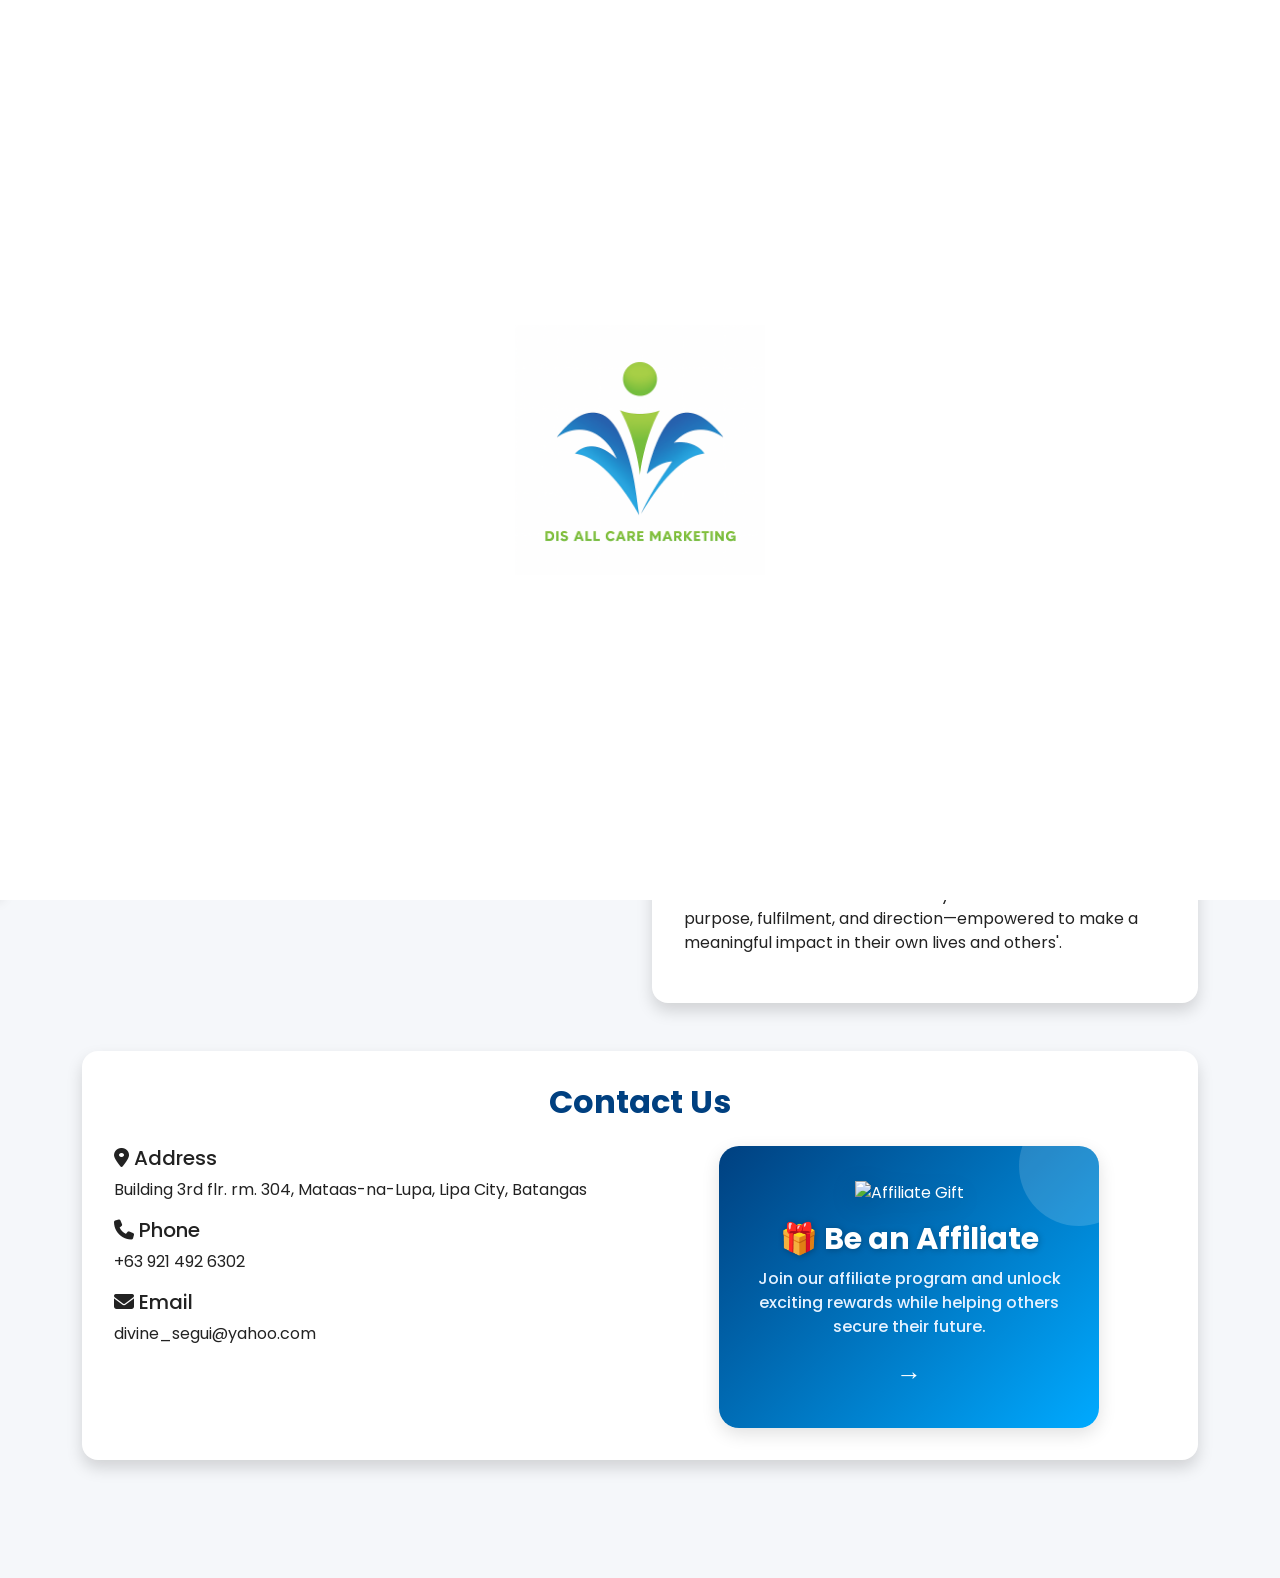
==== digital marketing website/index.html @ 5266cae8 "messed up design" ====
<!DOCTYPE html>
<html lang="en">
<head>
  <meta charset="UTF-8" />
  <meta name="viewport" content="width=device-width, initial-scale=1" />
  <title>Divinia Insurance Company</title>

  <!-- Bootstrap CSS -->
  <link href="https://cdn.jsdelivr.net/npm/bootstrap@5.3.2/dist/css/bootstrap.min.css" rel="stylesheet"/>

  <!-- Font Awesome -->
  <link rel="stylesheet" href="https://cdnjs.cloudflare.com/ajax/libs/font-awesome/6.5.1/css/all.min.css"/>

  <!-- Google Fonts -->
  <link href="https://fonts.googleapis.com/css2?family=Poppins:wght@400;600;700&display=swap" rel="stylesheet"/>

  <!-- External stylesheet -->
  <link rel="stylesheet" href="assets/css/style.css" />
</head>
<body>
  <!-- Preloader -->
  <div id="preloader">
    <img src="assets/images/dis logo.png" alt="digital marketing logo" loading="lazy" />
  </div>

  <!-- Navbar -->
  <nav class="navbar fixed-top d-flex justify-content-between align-items-center">
    <button id="openDrawer" class="drawer-toggle">
      <i class="fas fa-bars"></i>
    </button>
    <div class="text-end">
      <img src="assets/images/dis.png" alt="company logo" />
    </div>
  </nav>

  <!-- Drawer -->
  <aside class="drawer" id="drawer">
    <div class="d-flex justify-content-between align-items-center mb-3">
      <h2 class="fs-5 text-primary drawernav">Navigation</h2>
      <button id="closeDrawer" class="fs-3">&times;</button>
    </div>
    <nav class="drawer-nav">
      <a href="#home"><i class="fas fa-home"></i> Home</a>
      <a id="services" href="#services" data-bs-toggle="modal" data-bs-target="#insuranceModal">
        <i class="fas fa-cogs"></i> Services</a>
      <a data-bs-toggle="modal" data-bs-target="#insuranceModal" id="tools">
        <i class="fas fa-tools"></i> Tools</a>
      <a href="#about"><i class="fas fa-info-circle"></i> About</a>
      <a href="#contact"><i class="fas fa-envelope"></i> Contact</a>
    </nav>
  </aside>

  <!-- Hero Section (FIXED: wrapper added) -->
  <section class="hero-section" id="home">
    <!-- IMPORTANT: this wrapper is required by your CSS (.hero-section > div) -->
    <div class="hero-inner">
      <div class="hero-text">
        <h1>Welcome To DIS</h1>
        <p>"One Place. Endless Possibilities"</p>
      </div>
      <img src="assets/images/Banner-right-image.png" alt="company image" />
    </div>
  </section>

  <!-- About Section -->
  <section id="about" class="section-padding">
    <div class="container">
      <div class="row g-4 equal-height">
        <div class="col-lg-6">
          <div class="card-custom shadow">
            <h2 class="section-title">About Us</h2>
            <p>
              "At Divinia Insurance Services (DIS All Care Marketing), we make life simple by offering everything in one place—from Life, Non-Life, and HMO insurance to wellness, home essentials, and admin support. One stop. Endless possibilities."
            </p>
            <a href="about.html" class="btn btn-outline-primary mt-3">See More</a>
          </div>
        </div>
        <div class="col-lg-6 d-flex flex-column gap-4">
          <div class="card-custom shadow">
            <h3 class="section-title">Vision</h3>
            <p>
              To inspire and guide individuals toward living with clarity, intention, and purpose—unlocking their full potential and transforming their lives.
            </p>
          </div>
          <div class="card-custom shadow">
            <h3 class="section-title">Mission</h3>
            <p>
              To create a business where every individual lives with purpose, fulfilment, and direction—empowered to make a meaningful impact in their own lives and others'.
            </p>
          </div>
        </div>
      </div>
    </div>
  </section>

  <!-- Contact Section -->
  <section id="contact" class="section-padding py-5">
    <div class="container">
      <div class="card-custom text-center shadow">
        <h2 class="section-title text-center">Contact Us</h2>
        <div class="row mt-4">
          <div class="col-md-6 mb-4 text-start">
            <h5><i class="fas fa-map-marker-alt"></i> Address</h5>
            <p>Building 3rd flr. rm. 304, Mataas-na-Lupa, Lipa City, Batangas</p>
            <h5><i class="fas fa-phone"></i> Phone</h5>
            <p>+63 921 492 6302</p>
            <h5><i class="fas fa-envelope"></i> Email</h5>
            <p>divine_segui@yahoo.com</p>
          </div>
          <div class="col-md-6 d-flex justify-content-center align-items-center">
            <a href="affiliate.html" class="affiliate-card">
              <div class="affiliate-content">
                <img src="https://cdn-icons-png.flaticon.com/512/3126/3126647.png"
                  alt="Affiliate Gift" class="affiliate-img" />
                <h3>🎁 Be an Affiliate</h3>
                <p>Join our affiliate program and unlock exciting rewards while helping others secure their future.</p>
                <span class="arrow">→</span>
              </div>
            </a>
          </div>
        </div>
      </div>
    </div>
  </section>

  <!-- Bottom Nav (mobile only) -->
  <div class="bottom-nav">
    <a href="#home"><i class="fas fa-home"></i>Home</a>
    <a href="#services" data-bs-toggle="modal" data-bs-target="#insuranceModal" id="navServices">
      <i class="fas fa-cogs"></i>Services</a>
    <a data-bs-toggle="modal" id="navTools" data-bs-target="#insuranceModal">
      <i class="fas fa-tools"></i> Tools</a>
    <a href="#about"><i class="fas fa-info-circle"></i>About</a>
    <a href="#contact"><i class="fas fa-envelope"></i>Contact</a>
  </div>

  <!-- Scripts -->
  <script src="assets/js/homepage.js"></script>
  <script src="https://cdn.jsdelivr.net/npm/bootstrap@5.3.2/dist/js/bootstrap.bundle.min.js"></script>
</body>
</html>
---- digital marketing website/assets/css/style.css ----
/* --- Base --- */
body {
  font-family: "Poppins", sans-serif;
  background-color: #f5f7fa; /* Soft light gray background */
  margin: 0;
  padding-bottom: 70px; /* space for bottom nav */
  color: #222;
}

/* --- Navbar Styling --- */
.navbar {
  background-color: #ffffff;
  box-shadow: 0 2px 12px rgba(0, 0, 0, 0.08);
  padding: 1rem 2rem;
  z-index: 1100;
  display: flex;
  justify-content: space-between;
  align-items: center;
}

.navbar img {
  height: 50px;
  width: 60px;
  object-fit: contain;
}

/* --- Drawer Styling --- */
.drawer {
  position: fixed;
  top: 0;
  left: -280px;
  width: 280px;
  height: 100%;
  background: #ffffff;
  box-shadow: 2px 0 12px rgba(0, 0, 0, 0.12);
  padding: 20px;
  transition: left 0.3s ease;
  z-index: 1200;
  overflow-y: auto;
}

.drawer.open {
  left: 0;
}

.drawer-nav a {
  display: flex;
  align-items: center;
  gap: 10px;
  padding: 12px 0;
  text-decoration: none;
  color: #333333;
  font-size: 1rem;
  border-radius: 8px;
  transition: all 0.2s ease;
}

.drawer-nav a:hover {
  background: #e6f2ff; /* Light cyan hover */
  padding-left: 18px;
  color: #004080;
}

/* Drawer Toggle Button */
.drawer-toggle {
  background: transparent;
  border: none;
  font-size: 1.5rem;
  color: #004080;
  cursor: pointer;
}

/* Close Drawer Button */
#closeDrawer {
  background: none;
  border: none;
  font-size: 1.5rem;
  cursor: pointer;
  color: #004080;
  position: absolute;
  top: 15px;
  right: 15px;
}

/* --- Hero Section --- */
.hero-section {
  padding: 6rem 0 4rem;
  background: linear-gradient(135deg, #004080, #00aaff); /* Dark blue to cyan gradient */
  color: #ffffff;
  position: relative;
}

.hero-section > div {
  max-width: 1140px;
  margin: 0 auto;
  display: flex;
  align-items: center;
  justify-content: space-between;
  gap: 3rem;
  flex-wrap: nowrap;
  padding: 0 1rem;
  min-height: 400px;
}

.hero-section img {
  max-width: 480px;
  width: 100%;
  height: auto;
  border-radius: 16px;
  box-shadow: 0 12px 30px rgba(0, 122, 255, 0.25);
  object-fit: contain;
  flex-shrink: 0;
}

.hero-text {
  flex: 1 1 400px;
  display: flex;
  flex-direction: column;
  justify-content: center;
}

.hero-text h1 {
  font-weight: 700;
  font-size: 2.8rem;
  color: #ffffff;
  margin: 0 0 0.5rem 0;
  line-height: 1.1;
  text-shadow: 1px 1px 8px rgba(0, 0, 0, 0.25);
}

.hero-text p {
  font-weight: 500;
  font-size: 1.4rem;
  color: #e6f2ff;
  max-width: 450px;
  line-height: 1.6;
  background-color: rgba(255, 255, 255, 0.1);
  border-left: 4px solid #00aaff;
  padding: 12px;
  border-radius: 8px;
  box-shadow: 0 4px 12px rgba(0, 0, 0, 0.08);
}

/* --- Cards & Section Styling --- */
.card-custom {
  background: #ffffff;
  border-radius: 16px;
  box-shadow: 0 6px 18px rgba(0, 0, 0, 0.08);
  padding: 2rem;
  transition: transform 0.2s ease, box-shadow 0.2s ease;
}

.card-custom:hover {
  transform: translateY(-6px);
  box-shadow: 0 10px 25px rgba(0, 0, 0, 0.12);
}

.section-title{
  font-weight: 700;
  margin-bottom: 1.5rem;
  color: #004080;
}

.about-text {
  font-size: 1.1rem;
  color: #555555;
  line-height: 1.6;
}

/* --- Buttons --- */
.btn-primary {
  border-radius: 8px;
  background: #004080;
  border: none;
  color: #ffffff;
  font-weight: 600;
  transition: all 0.3s ease;
  padding: 12px 18px;
}

.btn-primary:hover {
  background: #007aff;
  box-shadow: 0 4px 12px rgba(0, 122, 255, 0.3);
}

/* Form controls */
.form-control {
  border-radius: 8px;
  border: 1px solid #cccccc;
  padding: 10px 12px;
  font-size: 1rem;
}

.form-control:focus {
  border-color: #00aaff;
  box-shadow: 0 0 0 3px rgba(0, 170, 255, 0.2);
  outline: none;
}

/* --- Bottom Nav for Mobile --- */
.bottom-nav {
  display: none;
}

@media (max-width: 991px) {
  .hero-section > div {
    flex-direction: column;
    text-align: center;
    align-items: center;
    gap: 1.5rem;
    min-height: auto;
    padding: 0 1rem;
  }

  .drawer{
    display: none;
  }
  .drawer-toggle{
    display: none;
  }
  .hero-section img {
    max-width: 90%;
    margin: 0 auto;
    box-shadow: 0 6px 20px rgba(0, 122, 255, 0.15);
  }

  .hero-text h1 {
    font-size: 4.6rem;
  }

  .hero-text p {
    font-size: 1.1rem;
    max-width: 100%;
    padding: 10px;
    border-left: 4px solid #00aaff;
  }

  .card-custom {
    padding: 1.5rem;
  }

  .btn-primary {
    width: 100%;
    font-size: 1rem;
  }

  .bottom-nav {
    display: flex;
    justify-content: space-around;
    align-items: center;
    position: fixed;
    bottom: 0;
    left: 0;
    width: 100%;
    background: #ffffff;
    border-top: 1px solid #ddd;
    padding: 0.5rem 0;
    z-index: 2000;
  }

  .bottom-nav a {
    text-align: center;
    color: #555555;
    font-size: 0.85rem;
    text-decoration: none;
    display: flex;
    flex-direction: column;
    align-items: center;
    gap: 0.2rem;
    font-weight: 500;
  }

  .bottom-nav a:hover {
    color: #004080;
  }

  .bottom-nav i {
    font-size: 1.2rem;
    display: block;
  }
}

/* --- Preloader --- */
#preloader {
  position: fixed;
  top: 0;
  left: 0;
  width: 100%;
  height: 100%;
  background: #ffffff;
  display: flex;
  align-items: center;
  justify-content: center;
  z-index: 9999;
  opacity: 1;
  transition: opacity 0.8s ease;
}

#preloader img {
  max-width: 250px;
  width: 100%;
  height: auto;
  animation: fadeIn 1.5s forwards;
}

#preloader.fade-out {
  opacity: 0;
  pointer-events: none;
}

@keyframes fadeIn {
  from { opacity: 0; }
  to { opacity: 1; }
}

/* Affiliate Card */
.affiliate-card {
  display: block;
  width: 100%;
  max-width: 380px;
  background: linear-gradient(135deg, #004080, #00aaff);
  color: #ffffff;
  text-decoration: none;
  border-radius: 20px;
  padding: 2.2rem 1.5rem;
  box-shadow: 0 6px 18px rgba(0, 0, 0, 0.12);
  transition: all 0.3s ease;
  cursor: pointer;
  text-align: center;
  overflow: hidden;
  position: relative;
}

.affiliate-card:hover {
  transform: translateY(-8px) scale(1.03);
  box-shadow: 0 14px 30px rgba(0, 122, 255, 0.3);
}

.affiliate-content img.affiliate-img {
  width: 90px;
  height: 90px;
  object-fit: contain;
  margin-bottom: 1rem;
  filter: drop-shadow(0 6px 12px rgba(0,0,0,0.15));
  transition: transform 0.3s ease;
}

.affiliate-card:hover .affiliate-img {
  transform: rotate(8deg) scale(1.05);
}

.affiliate-content h3 {
  font-size: 1.9rem;
  font-weight: 700;
  margin-bottom: 0.6rem;
  color: #ffffff;
  text-shadow: 1px 1px 6px rgba(0,0,0,0.25);
}

.affiliate-content p {
  font-size: 1rem;
  font-weight: 500;
  margin-bottom: 1rem;
  color: #e6f2ff;
}

.affiliate-content .arrow {
  display: inline-block;
  font-size: 1.6rem;
  font-weight: 700;
  transition: transform 0.3s ease;
}

.affiliate-card:hover .arrow {
  transform: translateX(8px);
}

/* Decorative background shape */
.affiliate-card::before {
  content: "";
  position: absolute;
  top: -40px;
  right: -40px;
  width: 120px;
  height: 120px;
  background: rgba(255, 255, 255, 0.15);
  border-radius: 50%;
  transition: all 0.3s ease;
}

.affiliate-card:hover::before {
  transform: scale(1.2);
  background: rgba(255, 255, 255, 0.25);
}
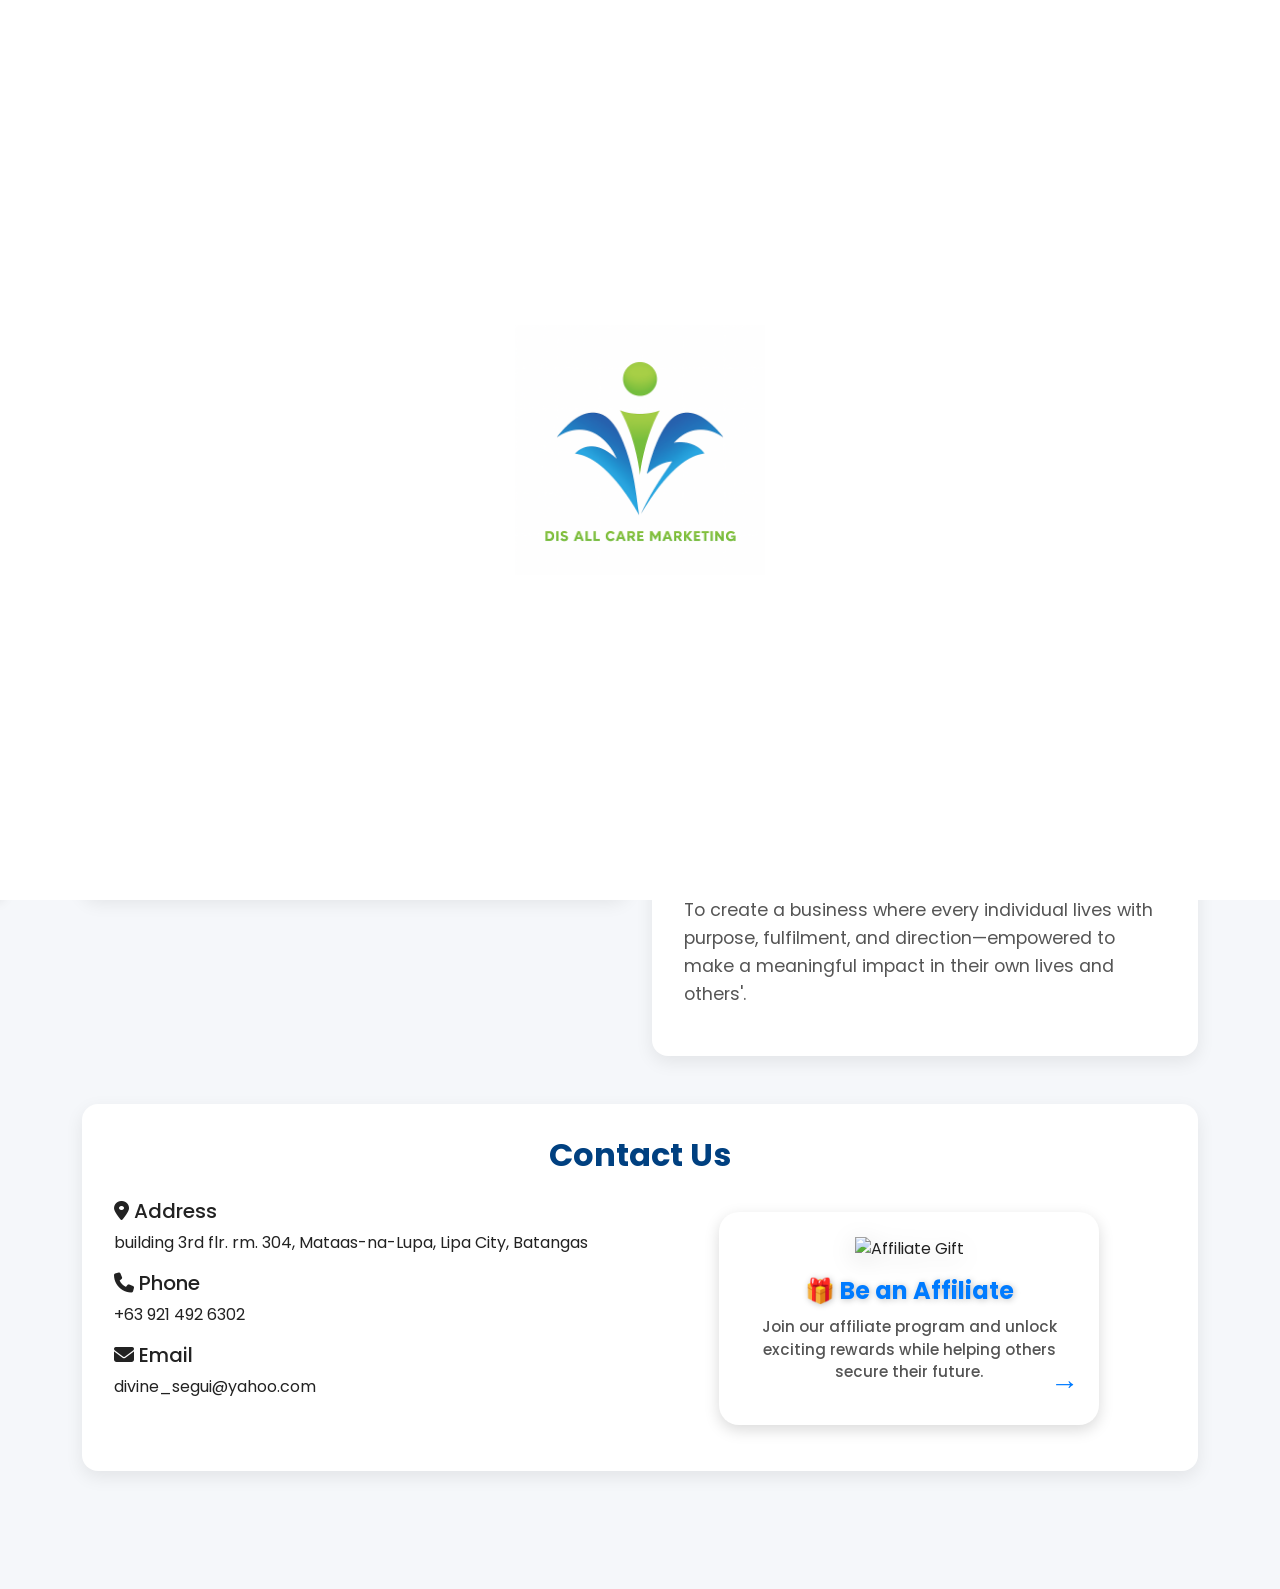
==== commit 669881fb: "add agentfile" ====
--- a/digital marketing website/index.html
+++ b/digital marketing website/index.html
@@ -1,141 +1,393 @@
 <!DOCTYPE html>
 <html lang="en">
-<head>
-  <meta charset="UTF-8" />
-  <meta name="viewport" content="width=device-width, initial-scale=1" />
-  <title>Divinia Insurance Company</title>
-
-  <!-- Bootstrap CSS -->
-  <link href="https://cdn.jsdelivr.net/npm/bootstrap@5.3.2/dist/css/bootstrap.min.css" rel="stylesheet"/>
-
-  <!-- Font Awesome -->
-  <link rel="stylesheet" href="https://cdnjs.cloudflare.com/ajax/libs/font-awesome/6.5.1/css/all.min.css"/>
-
-  <!-- Google Fonts -->
-  <link href="https://fonts.googleapis.com/css2?family=Poppins:wght@400;600;700&display=swap" rel="stylesheet"/>
-
-  <!-- External stylesheet -->
-  <link rel="stylesheet" href="assets/css/style.css" />
-</head>
-<body>
-  <!-- Preloader -->
-  <div id="preloader">
-    <img src="assets/images/dis logo.png" alt="digital marketing logo" loading="lazy" />
-  </div>
-
-  <!-- Navbar -->
-  <nav class="navbar fixed-top d-flex justify-content-between align-items-center">
-    <button id="openDrawer" class="drawer-toggle">
-      <i class="fas fa-bars"></i>
-    </button>
-    <div class="text-end">
-      <img src="assets/images/dis.png" alt="company logo" />
-    </div>
-  </nav>
-
-  <!-- Drawer -->
-  <aside class="drawer" id="drawer">
-    <div class="d-flex justify-content-between align-items-center mb-3">
-      <h2 class="fs-5 text-primary drawernav">Navigation</h2>
-      <button id="closeDrawer" class="fs-3">&times;</button>
-    </div>
-    <nav class="drawer-nav">
-      <a href="#home"><i class="fas fa-home"></i> Home</a>
-      <a id="services" href="#services" data-bs-toggle="modal" data-bs-target="#insuranceModal">
-        <i class="fas fa-cogs"></i> Services</a>
-      <a data-bs-toggle="modal" data-bs-target="#insuranceModal" id="tools">
-        <i class="fas fa-tools"></i> Tools</a>
-      <a href="#about"><i class="fas fa-info-circle"></i> About</a>
-      <a href="#contact"><i class="fas fa-envelope"></i> Contact</a>
+  <head>
+    <meta charset="UTF-8" />
+    <meta name="viewport" content="width=device-width, initial-scale=1" />
+    <title>Divinia Insurance Company</title>
+
+    <!-- Bootstrap CSS -->
+    <link
+      href="https://cdn.jsdelivr.net/npm/bootstrap@5.3.2/dist/css/bootstrap.min.css"
+      rel="stylesheet"
+    />
+
+    <!-- Font Awesome -->
+    <link
+      rel="stylesheet"
+      href="https://cdnjs.cloudflare.com/ajax/libs/font-awesome/6.5.1/css/all.min.css"
+    />
+
+    <!-- Google Fonts -->
+    <link
+      href="https://fonts.googleapis.com/css2?family=Poppins:wght@400;600;700&display=swap"
+      rel="stylesheet"
+    />
+
+    <!-- Custom CSS -->
+    <link rel="stylesheet" href="assets/css/style.css" />
+
+    <style>
+      /* Extra styles for Affiliate card */
+      .affiliate-card {
+        display: block;
+        text-decoration: none;
+        color: inherit;
+        background: #ffffff;
+        border-radius: 20px;
+        padding: 25px;
+        box-shadow: 0 5px 15px rgba(0, 0, 0, 0.15);
+        text-align: center;
+        transition: transform 0.3s ease, box-shadow 0.3s ease;
+        position: relative;
+        overflow: hidden;
+      }
+      .affiliate-card:hover {
+        transform: translateY(-8px);
+        box-shadow: 0 10px 25px rgba(0, 0, 0, 0.25);
+      }
+      .affiliate-img {
+        width: 80px;
+        height: 80px;
+        margin-bottom: 15px;
+        animation: bounce 2s infinite;
+      }
+      @keyframes bounce {
+        0%, 100% { transform: translateY(0); }
+        50% { transform: translateY(-8px); }
+      }
+      .affiliate-card h3 {
+        font-size: 1.5rem;
+        font-weight: 700;
+        margin-bottom: 10px;
+        color: #007bff;
+      }
+      .affiliate-card p {
+        font-size: 0.95rem;
+        color: #555;
+      }
+      .affiliate-card .arrow {
+        font-size: 1.8rem;
+        font-weight: bold;
+        color: #007bff;
+        position: absolute;
+        right: 20px;
+        bottom: 20px;
+        transition: transform 0.3s ease;
+      }
+      .affiliate-card:hover .arrow {
+        transform: translateX(8px);
+      }
+    </style>
+  </head>
+  <body>
+    <!-- Preloader -->
+    <div id="preloader">
+      <img
+        src="assets/images/dis logo.png"
+        alt="digital marketing logo"
+        loading="lazy"
+      />
+    </div>
+
+    <!-- Navbar -->
+    <nav
+      class="navbar fixed-top d-flex justify-content-between align-items-center"
+    >
+      <button id="openDrawer" class="drawer-toggle">
+        <i class="fas fa-bars"></i>
+      </button>
+      <div class="text-end">
+        <img src="assets/images/dis.png" alt="company logo" />
+      </div>
     </nav>
-  </aside>
-
-  <!-- Hero Section (FIXED: wrapper added) -->
-  <section class="hero-section" id="home">
-    <!-- IMPORTANT: this wrapper is required by your CSS (.hero-section > div) -->
-    <div class="hero-inner">
-      <div class="hero-text">
-        <h1>Welcome To DIS</h1>
-        <p>"One Place. Endless Possibilities"</p>
-      </div>
-      <img src="assets/images/Banner-right-image.png" alt="company image" />
-    </div>
-  </section>
-
-  <!-- About Section -->
-  <section id="about" class="section-padding">
-    <div class="container">
-      <div class="row g-4 equal-height">
-        <div class="col-lg-6">
-          <div class="card-custom shadow">
-            <h2 class="section-title">About Us</h2>
-            <p>
-              "At Divinia Insurance Services (DIS All Care Marketing), we make life simple by offering everything in one place—from Life, Non-Life, and HMO insurance to wellness, home essentials, and admin support. One stop. Endless possibilities."
+
+    <!-- Drawer -->
+    <aside class="drawer" id="drawer">
+      <div class="d-flex justify-content-between align-items-center mb-3">
+        <h2 class="fs-5 text-primary drawernav">Navigation</h2>
+        <button id="closeDrawer" class="fs-3">&times;</button>
+      </div>
+      <nav class="drawer-nav">
+        <a href="#home"><i class="fas fa-home"></i> Home</a>
+        <a
+          id="services"
+          href="#services"
+          data-bs-toggle="modal"
+          data-bs-target="#insuranceModal"
+          ><i class="fas fa-cogs"></i> Services</a
+        >
+        <a data-bs-toggle="modal" data-bs-target="#insuranceModal" id="tools"
+          ><i class="fas fa-tools"></i> Tools</a
+        >
+        <a href="#about"><i class="fas fa-info-circle"></i> About</a>
+        <a href="#contact"><i class="fas fa-envelope"></i> Contact</a>
+      </nav>
+    </aside>
+
+    <!-- Hero Section -->
+    <section class="hero-section" id="home">
+      <div>
+        <div class="hero-text">
+          <h1>Welcome To DIS</h1>
+          <p>"One Place. Endless Possibilities"</p>
+        </div>
+        <img src="assets/images/Banner-right-image.png" alt="company image" />
+      </div>
+    </section>
+
+    <!-- About Section -->
+    <section id="about" class="section-padding">
+      <div class="container">
+        <div class="row g-4">
+          <!-- About Us Card -->
+          <div class="col-lg-6">
+            <div class="card-custom h-90">
+              <h2 class="section-title">About Us</h2>
+              <p class="about-text">
+                "At Divinia Insurance Services (DIS All Care Marketing), we make
+                life simple by offering everything in one place—from Life,
+                Non-Life, and HMO insurance to wellness, home essentials, and
+                admin support. One stop. Endless possibilities."
+              </p>
+              <a href="about.html" class="btn btn-outline-primary mt-3"
+                >See More</a
+              >
+            </div>
+          </div>
+
+          <!-- Vision & Mission stacked -->
+          <div class="col-lg-6">
+            <div class="mb-4">
+              <div class="card-custom h-100">
+                <h3 class="section-title">Vision</h3>
+                <p class="about-text">
+                  To inspire and guide individuals toward living with clarity,
+                  intention, and purpose—unlocking their full potential and
+                  transforming their lives.
+                </p>
+              </div>
+            </div>
+            <div>
+              <div class="card-custom h-100">
+                <h3 class="section-title">Mission</h3>
+                <p class="about-text">
+                  To create a business where every individual lives with
+                  purpose, fulfilment, and direction—empowered to make a
+                  meaningful impact in their own lives and others'.
+                </p>
+              </div>
+            </div>
+          </div>
+        </div>
+      </div>
+    </section>
+
+    <!-- Contact Section -->
+    <section id="contact" class="section-padding py-5">
+      <div class="container">
+        <div class="card-custom text-center">
+          <h2 class="section-title text-center">Contact Us</h2>
+          <div class="row mt-4">
+            <div class="col-md-6 mb-4 text-start">
+              <h5><i class="fas fa-map-marker-alt"></i> Address</h5>
+              <p>
+                building 3rd flr. rm. 304, Mataas-na-Lupa, Lipa City, Batangas
+              </p>
+
+              <h5><i class="fas fa-phone"></i> Phone</h5>
+              <p>+63 921 492 6302</p>
+
+              <h5><i class="fas fa-envelope"></i> Email</h5>
+              <p>divine_segui@yahoo.com</p>
+            </div>
+
+            <!-- Affiliate CTA -->
+            <div class="col-md-6 d-flex justify-content-center align-items-center">
+              <a href="agentlogin.html" class="affiliate-card">
+                <div class="affiliate-content">
+                  <img
+                    src="https://cdn-icons-png.flaticon.com/512/3126/3126647.png"
+                    alt="Affiliate Gift"
+                    class="affiliate-img"
+                  />
+                  <h3>🎁 Be an Affiliate</h3>
+                  <p>
+                    Join our affiliate program and unlock exciting rewards while
+                    helping others secure their future.
+                  </p>
+                  <span class="arrow">→</span>
+                </div>
+              </a>
+            </div>
+          </div>
+        </div>
+      </div>
+    </section>
+
+    <!-- Bottom Nav (mobile only) -->
+    <div class="bottom-nav">
+      <a href="#home"><i class="fas fa-home"></i>Home</a>
+      <a
+        href="#services"
+        data-bs-toggle="modal"
+        data-bs-target="#insuranceModal"
+        id="navServices"
+        ><i class="fas fa-cogs"></i>Services</a
+      >
+      <a data-bs-toggle="modal" id="navTools" data-bs-target="#insuranceModal"
+        ><i class="fas fa-tools"></i> Tools</a
+      >
+      <a href="#about"><i class="fas fa-info-circle"></i>About</a>
+      <a href="#contact"><i class="fas fa-envelope"></i>Contact</a>
+    </div>
+
+    <!-- Insurance Modal -->
+    <div
+      class="modal fade"
+      id="insuranceModal"
+      tabindex="-1"
+      aria-labelledby="insuranceModalLabel"
+      aria-hidden="true"
+    >
+      <div class="modal-dialog modal-dialog-centered">
+        <div class="modal-content border-0 shadow-lg">
+          <div class="modal-header bg-primary text-white">
+            <h5 class="modal-title" id="insuranceModalLabel">
+              Select Insurance Type
+            </h5>
+            <button
+              type="button"
+              class="btn-close btn-close-white"
+              data-bs-dismiss="modal"
+              aria-label="Close"
+            ></button>
+          </div>
+          <div class="modal-body text-center">
+            <div class="d-grid gap-3">
+              <button
+                class="btn btn-outline-primary btn-lg"
+                id="hmoBtn"
+                data-bs-toggle="modal"
+                data-bs-target="#philcareModal"
+              >
+                <i class="fas fa-hospital"></i> HMO
+              </button>
+              <button
+                class="btn btn-outline-success btn-lg"
+                id="lifeBtn"
+                data-bs-toggle="modal"
+                data-bs-target="#notAvailableModal"
+              >
+                <i class="fas fa-heart"></i> Life
+              </button>
+              <button
+                class="btn btn-outline-warning btn-lg"
+                id="nonlifeBtn"
+                data-bs-toggle="modal"
+                data-bs-target="#notAvailableModal"
+              >
+                <i class="fas fa-car"></i> Nonlife
+              </button>
+            </div>
+          </div>
+        </div>
+      </div>
+    </div>
+
+    <!-- Philcare Shop Modal  -->
+    <div
+      class="modal fade"
+      id="philcareModal"
+      tabindex="-1"
+      aria-labelledby="philcareModalLabel"
+      aria-hidden="true"
+    >
+      <div class="modal-dialog modal-dialog-centered">
+        <div class="modal-content border-0 shadow-lg">
+          <div class="modal-header bg-primary text-white">
+            <h5 class="modal-title" id="philcareModalLabel">PhilCare</h5>
+            <button
+              type="button"
+              class="btn-close btn-close-white"
+              data-bs-dismiss="modal"
+              aria-label="Close"
+            ></button>
+          </div>
+          <div class="modal-body text-center">
+            <img
+              src="assets/images/philcare logo.png"
+              alt="PhilCare Logo"
+              class="img-fluid mb-3 border border-primary border-2"
+              style="max-height: 200px"
+            />
+            <p class="mt-3">Welcome to PhilCare – Healthcare Made Smarter.</p>
+          </div>
+          <div class="modal-footer">
+            <div class="d-flex gap-3">
+              <button
+                type="button"
+                class="btn btn-secondary"
+                data-bs-dismiss="modal"
+              >
+                Close
+              </button>
+              <a id="proceedBtn"
+                ><button type="button" class="btn btn-primary">
+                  Proceed
+                </button></a
+              >
+            </div>
+          </div>
+        </div>
+      </div>
+    </div>
+
+    <!-- Not Available Modal -->
+    <div
+      class="modal fade"
+      id="notAvailableModal"
+      tabindex="-1"
+      aria-labelledby="notAvailableModalLabel"
+      aria-hidden="true"
+    >
+      <div class="modal-dialog modal-dialog-centered">
+        <div class="modal-content border-0 shadow-lg">
+          <div class="modal-header bg-danger text-white">
+            <h5 class="modal-title" id="notAvailableModalLabel">
+              Service Unavailable
+            </h5>
+            <button
+              type="button"
+              class="btn-close btn-close-white"
+              data-bs-dismiss="modal"
+              aria-label="Close"
+            ></button>
+          </div>
+          <div class="modal-body text-center">
+            <i class="fas fa-exclamation-triangle fa-4x text-warning mb-3"></i>
+            <h4 class="fw-bold">Oops! 🚧</h4>
+            <p class="mt-2">
+              This service is <strong>not currently available</strong> right
+              now. Please check back again later — we’re working on something
+              exciting!
             </p>
-            <a href="about.html" class="btn btn-outline-primary mt-3">See More</a>
-          </div>
-        </div>
-        <div class="col-lg-6 d-flex flex-column gap-4">
-          <div class="card-custom shadow">
-            <h3 class="section-title">Vision</h3>
-            <p>
-              To inspire and guide individuals toward living with clarity, intention, and purpose—unlocking their full potential and transforming their lives.
-            </p>
-          </div>
-          <div class="card-custom shadow">
-            <h3 class="section-title">Mission</h3>
-            <p>
-              To create a business where every individual lives with purpose, fulfilment, and direction—empowered to make a meaningful impact in their own lives and others'.
-            </p>
-          </div>
-        </div>
-      </div>
-    </div>
-  </section>
-
-  <!-- Contact Section -->
-  <section id="contact" class="section-padding py-5">
-    <div class="container">
-      <div class="card-custom text-center shadow">
-        <h2 class="section-title text-center">Contact Us</h2>
-        <div class="row mt-4">
-          <div class="col-md-6 mb-4 text-start">
-            <h5><i class="fas fa-map-marker-alt"></i> Address</h5>
-            <p>Building 3rd flr. rm. 304, Mataas-na-Lupa, Lipa City, Batangas</p>
-            <h5><i class="fas fa-phone"></i> Phone</h5>
-            <p>+63 921 492 6302</p>
-            <h5><i class="fas fa-envelope"></i> Email</h5>
-            <p>divine_segui@yahoo.com</p>
-          </div>
-          <div class="col-md-6 d-flex justify-content-center align-items-center">
-            <a href="affiliate.html" class="affiliate-card">
-              <div class="affiliate-content">
-                <img src="https://cdn-icons-png.flaticon.com/512/3126/3126647.png"
-                  alt="Affiliate Gift" class="affiliate-img" />
-                <h3>🎁 Be an Affiliate</h3>
-                <p>Join our affiliate program and unlock exciting rewards while helping others secure their future.</p>
-                <span class="arrow">→</span>
-              </div>
-            </a>
-          </div>
-        </div>
-      </div>
-    </div>
-  </section>
-
-  <!-- Bottom Nav (mobile only) -->
-  <div class="bottom-nav">
-    <a href="#home"><i class="fas fa-home"></i>Home</a>
-    <a href="#services" data-bs-toggle="modal" data-bs-target="#insuranceModal" id="navServices">
-      <i class="fas fa-cogs"></i>Services</a>
-    <a data-bs-toggle="modal" id="navTools" data-bs-target="#insuranceModal">
-      <i class="fas fa-tools"></i> Tools</a>
-    <a href="#about"><i class="fas fa-info-circle"></i>About</a>
-    <a href="#contact"><i class="fas fa-envelope"></i>Contact</a>
-  </div>
-
-  <!-- Scripts -->
-  <script src="assets/js/homepage.js"></script>
-  <script src="https://cdn.jsdelivr.net/npm/bootstrap@5.3.2/dist/js/bootstrap.bundle.min.js"></script>
-</body>
-</html>
+          </div>
+          <div class="modal-footer justify-content-center">
+            <button
+              type="button"
+              class="btn btn-outline-danger"
+              data-bs-dismiss="modal"
+            >
+              Close
+            </button>
+          </div>
+        </div>
+      </div>
+    </div>
+
+    <!-- Drawer toggle scripts -->
+    <script src="assets/js/homepage.js"></script>
+
+    <!-- Bootstrap JS -->
+    <script src="https://cdn.jsdelivr.net/npm/bootstrap@5.3.2/dist/js/bootstrap.bundle.min.js"></script>
+  </body>
--- a/digital marketing website/assets/css/style.css
+++ b/digital marketing website/assets/css/style.css
@@ -85,7 +85,11 @@
 /* --- Hero Section --- */
 .hero-section {
   padding: 6rem 0 4rem;
-  background: linear-gradient(135deg, #004080, #00aaff); /* Dark blue to cyan gradient */
+  background: linear-gradient(
+    135deg,
+    #004080,
+    #00aaff
+  ); /* Dark blue to cyan gradient */
   color: #ffffff;
   position: relative;
 }
@@ -155,7 +159,7 @@
   box-shadow: 0 10px 25px rgba(0, 0, 0, 0.12);
 }
 
-.section-title{
+.section-title {
   font-weight: 700;
   margin-bottom: 1.5rem;
   color: #004080;
@@ -212,10 +216,10 @@
     padding: 0 1rem;
   }
 
-  .drawer{
+  .drawer {
     display: none;
   }
-  .drawer-toggle{
+  .drawer-toggle {
     display: none;
   }
   .hero-section img {
@@ -309,11 +313,15 @@
 }
 
 @keyframes fadeIn {
-  from { opacity: 0; }
-  to { opacity: 1; }
-}
-
-/* Affiliate Card */
+  from {
+    opacity: 0;
+  }
+  to {
+    opacity: 1;
+  }
+}
+
+/* Affiliate Card - Responsive Version */
 .affiliate-card {
   display: block;
   width: 100%;
@@ -329,6 +337,7 @@
   text-align: center;
   overflow: hidden;
   position: relative;
+  pointer-events: auto;
 }
 
 .affiliate-card:hover {
@@ -341,7 +350,7 @@
   height: 90px;
   object-fit: contain;
   margin-bottom: 1rem;
-  filter: drop-shadow(0 6px 12px rgba(0,0,0,0.15));
+  filter: drop-shadow(0 6px 12px rgba(0, 0, 0, 0.15));
   transition: transform 0.3s ease;
 }
 
@@ -354,7 +363,7 @@
   font-weight: 700;
   margin-bottom: 0.6rem;
   color: #ffffff;
-  text-shadow: 1px 1px 6px rgba(0,0,0,0.25);
+  text-shadow: 1px 1px 6px rgba(0, 0, 0, 0.25);
 }
 
 .affiliate-content p {
@@ -386,6 +395,7 @@
   background: rgba(255, 255, 255, 0.15);
   border-radius: 50%;
   transition: all 0.3s ease;
+  pointer-events: none;
 }
 
 .affiliate-card:hover::before {
@@ -393,3 +403,70 @@
   background: rgba(255, 255, 255, 0.25);
 }
 
+.affiliate-desktop {
+  display: block;
+}
+.affiliate-mobile {
+  display: none;
+}
+
+/* Mobile Responsive Adjustments */
+@media (max-width: 768px) {
+  /* Disable hover animations on mobile */
+  .affiliate-card,
+  .affiliate-card::before,
+  .affiliate-card:hover,
+  .affiliate-card:hover .affiliate-img,
+  .affiliate-card:hover .arrow {
+    transform: none !important;
+    box-shadow: 0 6px 18px rgba(0, 0, 0, 0.12) !important;
+  }
+
+  /* Adjust width and padding */
+  .affiliate-card {
+    width: 100%;
+    max-width: 100%;
+    padding: 1.5rem 1rem;
+  }
+
+  /* Scale down images and fonts */
+  .affiliate-content img.affiliate-img {
+    width: 70px;
+    height: 70px;
+  }
+
+  .affiliate-content h3 {
+    font-size: 1.5rem;
+  }
+
+  .affiliate-content p {
+    font-size: 0.9rem;
+  }
+
+  .affiliate-content .arrow {
+    font-size: 1.4rem;
+  }
+
+  .affiliate-desktop {
+    display: none;
+  }
+  .affiliate-mobile {
+    display: block;
+    margin-top: 1rem;
+  }
+
+  .affiliate-mobile .btn {
+    border-radius: 12px;
+    font-weight: 600;
+    background: linear-gradient(135deg, #004080, #00aaff);
+    border: none;
+    padding: 1rem;
+    font-size: 1.1rem;
+  }
+
+  .affiliate-mobile .btn:hover {
+    background: linear-gradient(135deg, #007aff, #00cfff);
+    box-shadow: 0 6px 18px rgba(0, 122, 255, 0.25);
+  }
+}
+
